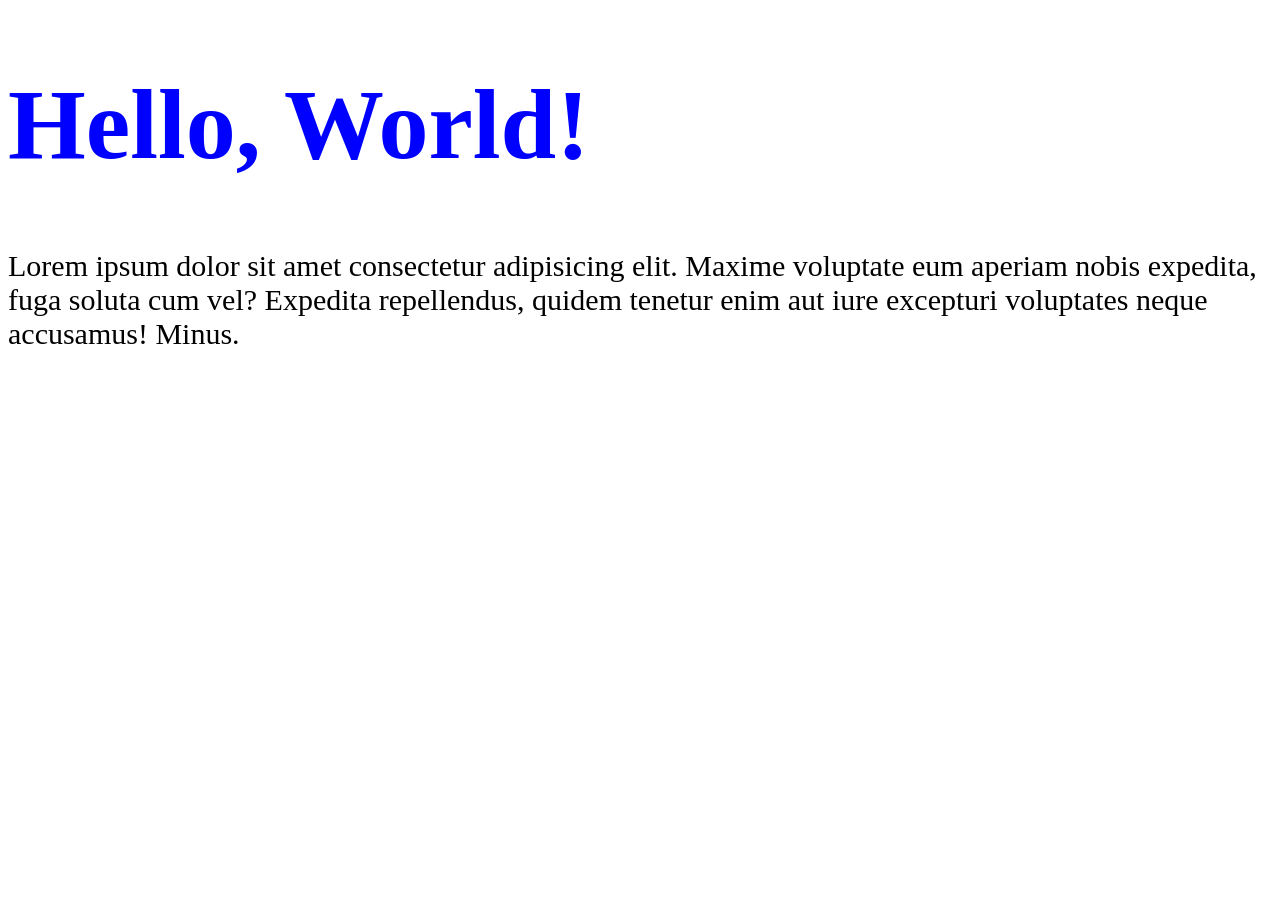
==== html.html @ aa1cc9c1 "new" ====
<!DOCTYPE html>
<html lang="en">
<head>
    <meta charset="UTF-8">
    <meta name="viewport" content="width=device-width, initial-scale=1.0">
    <title>Document</title>
</head>
<body>
    <h1 style="font-size: 100px; color: blue;">Hello, World!</h1>
    <p style="font-size: 30px;">Lorem ipsum dolor sit amet consectetur adipisicing elit. Maxime voluptate eum aperiam nobis expedita, fuga soluta cum vel? Expedita repellendus, quidem tenetur enim aut iure excepturi voluptates neque accusamus! Minus.</p>
</body>
</html>
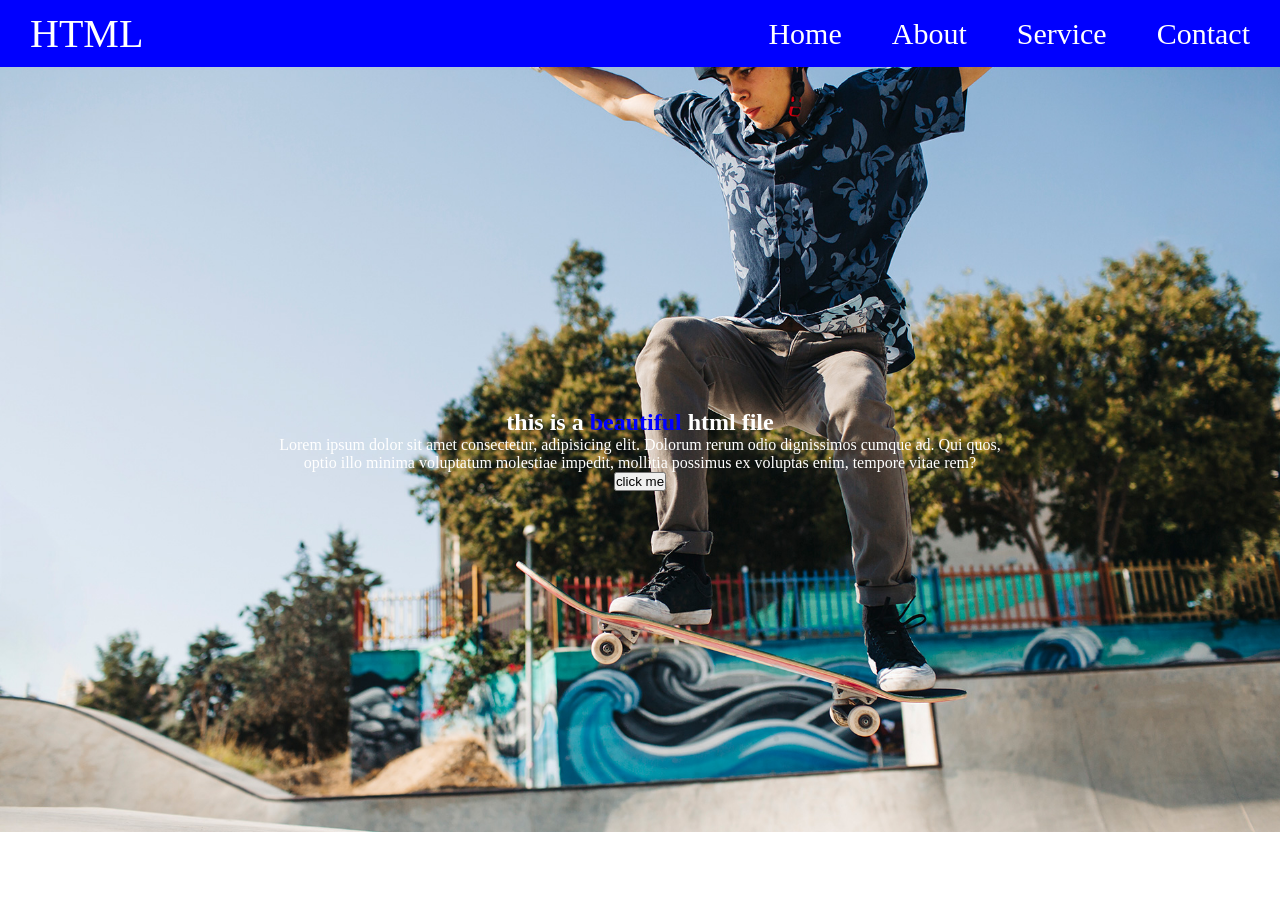
==== commit 3b000435: "new" ====
--- a/html.html
+++ b/html.html
@@ -3,10 +3,30 @@
 <head>
     <meta charset="UTF-8">
     <meta name="viewport" content="width=device-width, initial-scale=1.0">
-    <title>Document</title>
+    <link rel="stylesheet" href="html.css">
+    <title>HTML CODE</title>
 </head>
 <body>
-    <h1 style="font-size: 100px; color: blue;">Hello, World!</h1>
-    <p style="font-size: 30px;">Lorem ipsum dolor sit amet consectetur adipisicing elit. Maxime voluptate eum aperiam nobis expedita, fuga soluta cum vel? Expedita repellendus, quidem tenetur enim aut iure excepturi voluptates neque accusamus! Minus.</p>
+
+    <nav class="navbar">
+        <div class="logo">HTML</div>
+
+        <ul class="nav-links">
+            <li class="links">Home</li>
+            <li class="links">About</li>
+            <li class="links">Service</li>
+            <li class="links">Contact</li>
+        </ul>
+    </nav>
+
+    <!-- hero -->
+
+    <section>
+        <div class="hero">
+            <h1>this is a <span>beautiful</span> html file </h1>
+            <p>Lorem ipsum dolor sit amet consectetur, adipisicing elit. Dolorum rerum odio dignissimos cumque ad. Qui quos,  <br> optio illo minima voluptatum molestiae impedit, mollitia possimus ex voluptas enim, tempore vitae rem?</p>
+            <button>click me</button>
+        </div>
+    </section>
 </body>
 </html>
--- a/html.css
+++ b/html.css
@@ -0,0 +1,50 @@
+body{
+    margin: 0;
+    padding: 0;
+}
+*{
+    margin: 0%;
+    padding: 0%;
+}
+
+.navbar{
+    display: flex;
+    justify-content: space-between;
+    padding: 10px 30px;
+    align-items: center;
+    background-color: blue;
+    margin: 0;
+}
+
+.nav-links{
+    display: flex;
+    gap: 50px;
+    list-style: none;
+    font-size: 30px;
+    color: white;
+}
+.links:hover{
+    color: rgb(154, 154, 237);
+}
+.logo{
+    font-size:40px;
+    color: white;
+}
+.hero{
+    display: flex;
+    flex-direction: column;
+    justify-content: center;
+    background-image: url(img/hero_3.jpg);
+    background-position: center;
+    background-size: cover;
+    width: 100%;
+    height: 85vh;
+    margin: 0;
+    text-align: center;
+    align-items: center;
+    color: white;
+}
+
+span{
+    color: rgb(0, 0, 255);
+}
